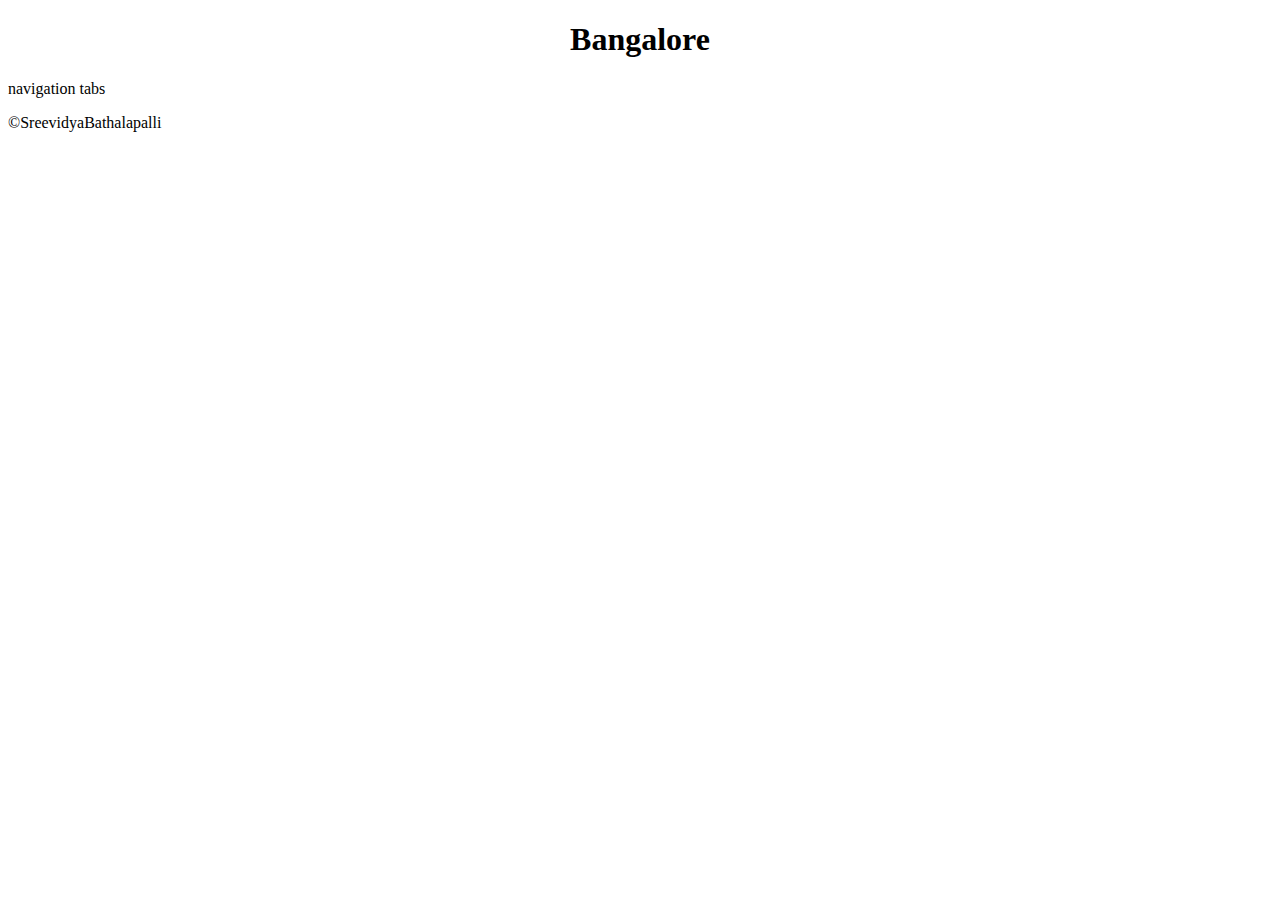
==== cityimages.html @ e874faa6 "added header and navigation" ====
<!DOCTYPE html>
<html>
    <head>
        <meta name="viewport" charset="utf-8" content="width=device-width,initial-scale=1">
        <title>city</title>
    </head>
    <body>
        <header>
            <h1 align="center">Bangalore</h1>
            <nav>
             <p>navigation tabs</p>
            </nav>
        </header>
        <main>
             <section>
                <figure>
                    
                </figure>
             </section>
        </main>
        <footer>
            &copy;SreevidyaBathalapalli
        </footer>
    </body>
</html>
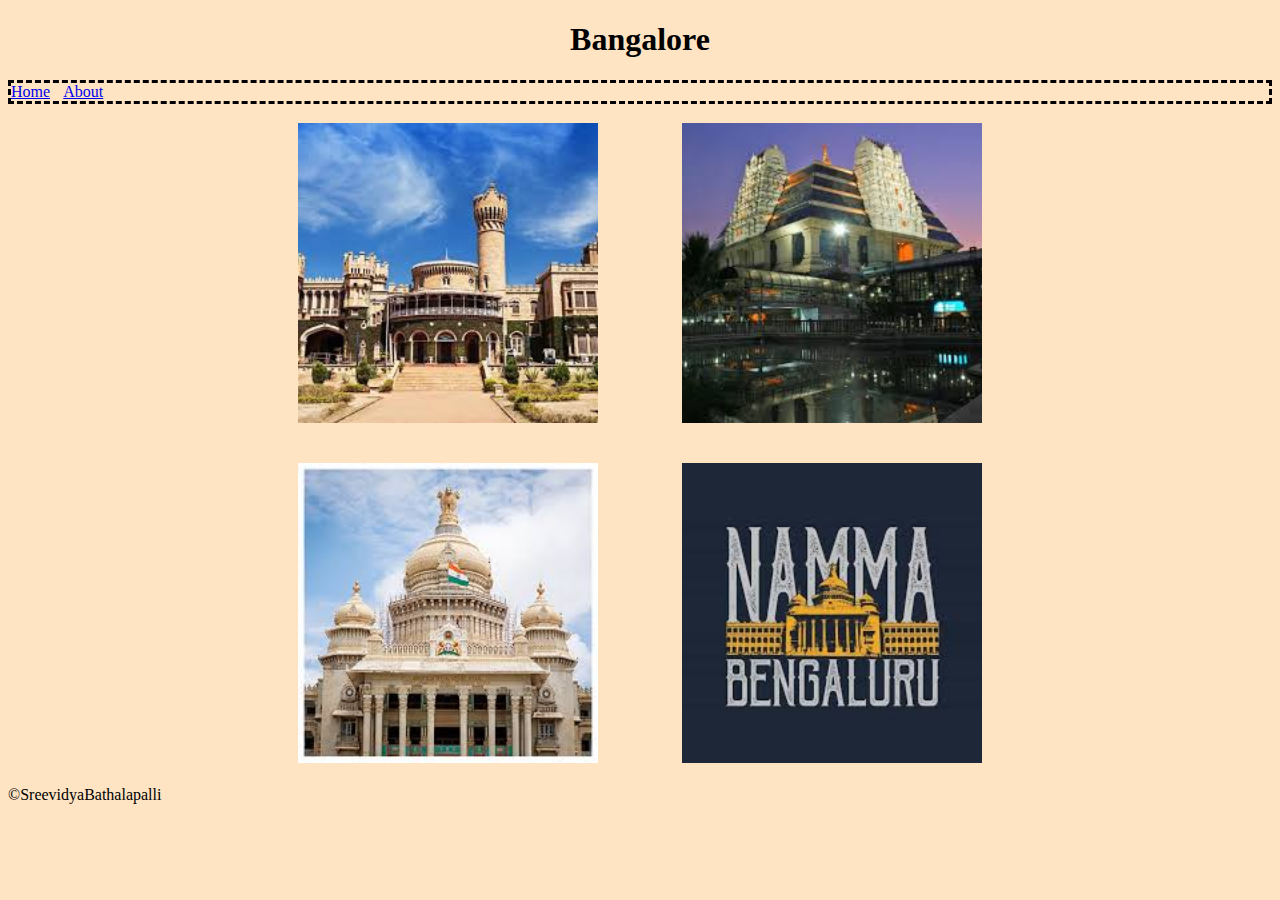
==== commit 1be52cb9: "updated index and city pages" ====
--- a/cityimages.html
+++ b/cityimages.html
@@ -3,19 +3,55 @@
     <head>
         <meta name="viewport" charset="utf-8" content="width=device-width,initial-scale=1">
         <title>city</title>
+        <style>
+            nav{
+                border: dashed;
+            }
+            body{
+                background-color: bisque;
+            }
+            a{
+                margin-right: 10px;
+            }
+        </style>
     </head>
     <body>
         <header>
             <h1 align="center">Bangalore</h1>
             <nav>
-             <p>navigation tabs</p>
+             <a href="index.html">Home</a>
+             <a href="cityimages.html">About</a>
             </nav>
         </header>
         <main>
-             <section>
-                <figure>
-                    
-                </figure>
+             <section >
+                <table align="center">
+                    <tr>
+                        <td>
+                            <figure>
+                                <img src="images/image1.jpeg" height="300" width="300"/>
+                            </figure>
+                        </td>
+                        <td>
+                            <figure>
+                                <img src="images/image2.jpeg" height="300" width="300"/>
+                            </figure>
+                        </td>
+                    </tr>
+                    <tr>
+                        <td>
+                            <figure>
+                                <img src="images/image3.jpeg" height="300" width="300"/>
+                            </figure>
+                        </td>
+                        <td>
+                            <figure>
+                                <img src="images/image4.jpeg" height="300" width="300"/>
+                            </figure>
+                        </td>
+                    </tr>
+                </table>
+                
              </section>
         </main>
         <footer>
